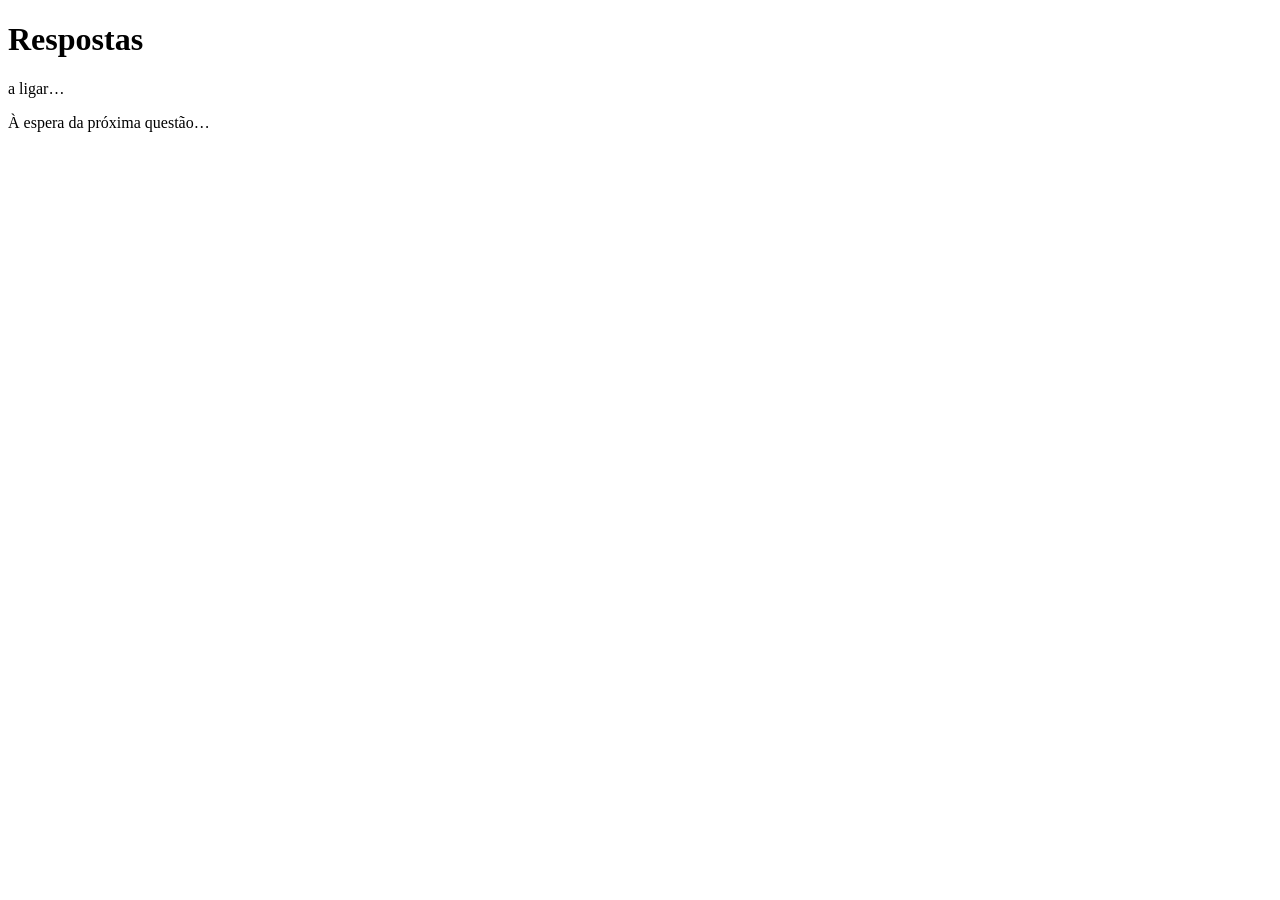
==== app/static/answer.html @ a7ddd24a "feat: app de consulta (/answer) — recebe respostas, não processa - app/static/answer.html + answer.j" ====
<!doctype html>
<html lang="pt">
  <head>
    <meta charset="utf-8" />
    <meta name="viewport" content="width=device-width, initial-scale=1, viewport-fit=cover" />
    <meta name="theme-color" content="#0f172a" />
    <meta name="mobile-web-app-capable" content="yes" />
    <meta name="apple-mobile-web-app-capable" content="yes" />
    <meta name="apple-mobile-web-app-status-bar-style" content="black-translucent" />
    <meta name="apple-mobile-web-app-title" content="QVA · Respostas" />
    <title>QVA — Respostas</title>
    <link rel="manifest" href="/manifest.webmanifest" />
    <link rel="icon" href="/icon-192.png" />
    <link rel="apple-touch-icon" href="/icon-192.png" />
    <link rel="stylesheet" href="/styles.css" />
  </head>
  <body class="answer-only">
    <header>
      <h1>Respostas</h1>
      <div class="status">
        <span class="chip"><span class="dot" data-service="link"></span> <span id="link-text">a ligar…</span></span>
      </div>
    </header>

    <main>
      <p id="idle" class="banner" data-state="idle">
        À espera da próxima questão…
      </p>

      <section class="card" id="question-card" hidden>
        <div class="card-head">
          <h2>Questão <span id="question-type" class="tag"></span></h2>
        </div>
        <p id="question-text"></p>
        <ul id="question-options"></ul>
      </section>

      <section class="card answer" id="answer-card" hidden>
        <div class="card-head">
          <h2>Resposta</h2>
          <span id="confidence" class="confidence"></span>
        </div>
        <p id="answer-line" class="answer-line"></p>
        <div id="ambiguous" class="warn" hidden>⚠️ Resposta ambígua — ver explicação.</div>
        <h3>Explicação</h3>
        <p id="explanation"></p>
        <p id="meta" class="timing"></p>
      </section>

      <section class="card error" id="error-card" hidden>
        <h2>Não foi possível resolver</h2>
        <p id="error-text"></p>
      </section>
    </main>

    <script src="/answer.js"></script>
  </body>
</html>
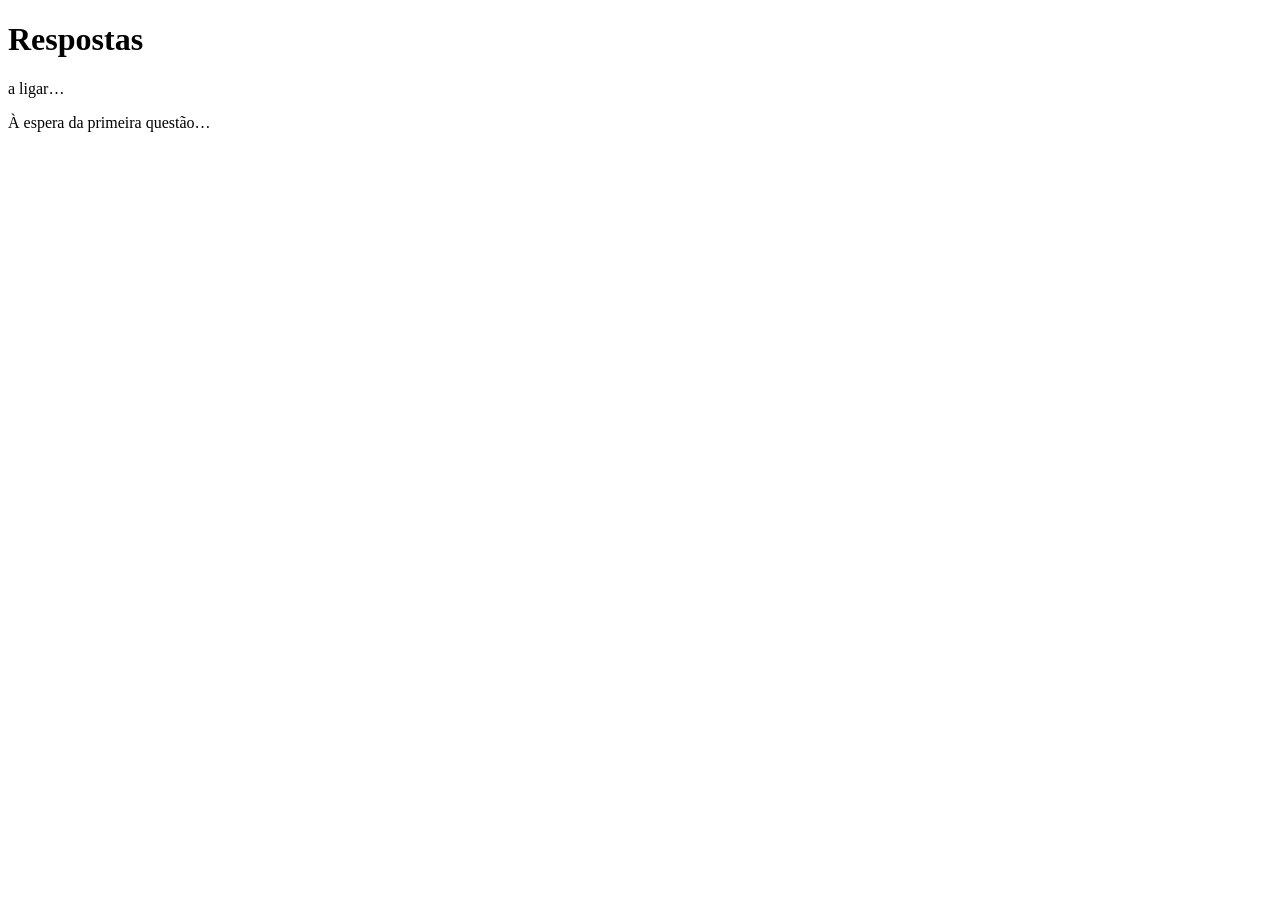
==== commit 8db120b9: "feat: tunnel.ps1 — túnel Cloudflare para aceder do telemóvel Quando o router isola dispositivos (AP " ====
--- a/app/static/answer.html
+++ b/app/static/answer.html
@@ -16,42 +16,39 @@
   </head>
   <body class="answer-only">
     <header>
-      <h1>Respostas</h1>
-      <div class="status">
-        <span class="chip"><span class="dot" data-service="link"></span> <span id="link-text">a ligar…</span></span>
+      <div class="answer-head">
+        <h1>Respostas</h1>
+        <span class="chip">
+          <span class="dot" data-service="link"></span>
+          <span id="link-text">a ligar…</span>
+        </span>
       </div>
     </header>
 
-    <main>
-      <p id="idle" class="banner" data-state="idle">
-        À espera da próxima questão…
-      </p>
+    <main id="feed">
+      <p class="feed-empty" id="feed-empty">À espera da primeira questão…</p>
+    </main>
 
-      <section class="card" id="question-card" hidden>
-        <div class="card-head">
-          <h2>Questão <span id="question-type" class="tag"></span></h2>
+    <template id="tpl-msg">
+      <article class="msg">
+        <div class="msg-head">
+          <span class="msg-answer"></span>
+          <span class="msg-conf"></span>
         </div>
-        <p id="question-text"></p>
-        <ul id="question-options"></ul>
-      </section>
+        <p class="msg-question"></p>
+        <ul class="msg-options"></ul>
+        <p class="msg-expl"></p>
+        <time class="msg-time"></time>
+      </article>
+    </template>
 
-      <section class="card answer" id="answer-card" hidden>
-        <div class="card-head">
-          <h2>Resposta</h2>
-          <span id="confidence" class="confidence"></span>
-        </div>
-        <p id="answer-line" class="answer-line"></p>
-        <div id="ambiguous" class="warn" hidden>⚠️ Resposta ambígua — ver explicação.</div>
-        <h3>Explicação</h3>
-        <p id="explanation"></p>
-        <p id="meta" class="timing"></p>
-      </section>
-
-      <section class="card error" id="error-card" hidden>
-        <h2>Não foi possível resolver</h2>
-        <p id="error-text"></p>
-      </section>
-    </main>
+    <template id="tpl-error">
+      <article class="msg msg-err">
+        <div class="msg-head"><span class="msg-answer">Não resolvido</span></div>
+        <p class="msg-question"></p>
+        <time class="msg-time"></time>
+      </article>
+    </template>
 
     <script src="/answer.js"></script>
   </body>
